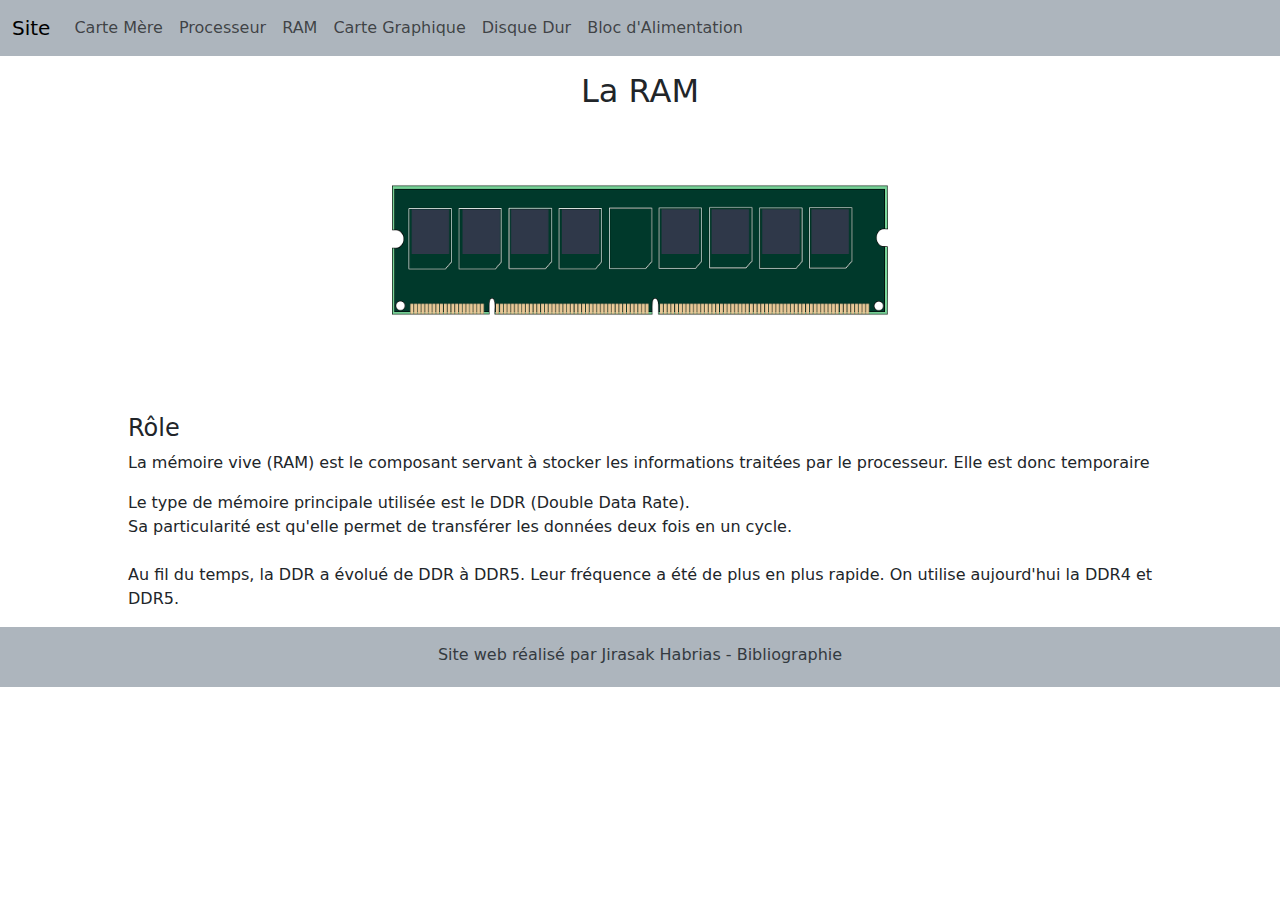
==== Pages/alim.html @ 8d37a650 "Premiere Version" ====
<!DOCTYPE html>

<html lang="fr">
    <head>
        <meta charset="UTF-8" />
        <meta name="viewport" content="width=device-width, initial-scale=1" />
        <title>Ordinateur</title>
        <link href="../Styles/main.css" rel="stylesheet" />
        <link href="https://cdn.jsdelivr.net/npm/bootstrap@5.3.3/dist/css/bootstrap.min.css" rel="stylesheet" integrity="sha384-QWTKZyjpPEjISv5WaRU9OFeRpok6YctnYmDr5pNlyT2bRjXh0JMhjY6hW+ALEwIH" crossorigin="anonymous" />
    </head>
    <body>
        <!-- Header -->
        <header>
            <!-- Navbar -->
            <nav class="navbar navbar-expand-lg navbar-light">
                <div class="container-fluid">
                    <div class="collapse navbar-collapse">
                        <!-- Brand -->
                        <a href="../index.html" class="navbar-brand">Site</a>
                        <!-- Liens -->
                        <ul class="navbar-nav">
                            <!-- Carte mère -->
                            <li class="nav-item">
                                <a href="mb.html" class="nav-link">Carte Mère</a>
                            </li>

                            <!-- Processeur -->
                            <li class="nav-item">
                                <a href="cpu.html" class="nav-link">Processeur</a>
                            </li>

                            <!-- RAM -->
                            <li class="nav-item">
                                <a href="ram.html" class="nav-link">RAM</a>
                            </li>

                            <!-- Carte Graphique -->
                            <li class="nav-item">
                                <a href="gpu.html" class="nav-link">Carte Graphique</a>
                            </li>

                            <!-- Disque Dur -->
                            <li class="nav-item">
                                <a href="dd.html" class="nav-link link-hover">Disque Dur</a>
                            </li>

                            <!-- Bloc d'Alimentation -->
                            <li class="nav-item">
                                <a href="alim.html" class="nav-link link-hover">Bloc d'Alimentation</a>
                            </li>
                        </ul>
                    </div>
                </div>
            </nav>
        </header>

        <!-- Contenu du site -->
        <main>
            <h2>La RAM</h2>

            <!-- Image ordinateur -->
            <div class="element-container">
                <img src="../Images/Ordinateur/RAM/ram.png" alt="RAM" id="image" />
            </div>

            <!-- Rôle -->
            <br>
            <h4>Rôle</h4>
            <p>
                La mémoire vive (RAM) est le composant servant à stocker les informations traitées par le processeur. Elle est donc temporaire
            </p>
            <p>
                Le type de mémoire principale utilisée est le DDR (Double Data Rate).
                <br>
                Sa particularité est qu'elle permet de transférer les données deux fois en un cycle.
                <br>
                <br>
                Au fil du temps, la DDR a évolué de DDR à DDR5. Leur fréquence a été de plus en plus rapide. On utilise aujourd'hui la DDR4 et DDR5.
            </p>
        </main>

        <!-- Footer -->
        <footer>
            <p>Site web réalisé par Jirasak Habrias - <a class="link-hover" href="bibliographie.html">Bibliographie</a></p>
        </footer>

        <!-- Scripts Bootstrap -->
        <script src="https://cdn.jsdelivr.net/npm/@popperjs/core@2.11.8/dist/umd/popper.min.js" integrity="sha384-I7E8VVD/ismYTF4hNIPjVp/Zjvgyol6VFvRkX/vR+Vc4jQkC+hVqc2pM8ODewa9r" crossorigin="anonymous"></script>
        <script src="https://cdn.jsdelivr.net/npm/bootstrap@5.3.3/dist/js/bootstrap.min.js" integrity="sha384-0pUGZvbkm6XF6gxjEnlmuGrJXVbNuzT9qBBavbLwCsOGabYfZo0T0to5eqruptLy" crossorigin="anonymous"></script>
    </body>
</html>
---- Styles/main.css ----
/* Body */
body {
    background-color: #e9f4ff;
}

/* Header */
.navbar {
    background-color: #adb5bd;
}

/* Main */
main {
    width: 80%;
    margin: 0 auto;
    margin-top: 1rem;
    text-align: center;
    
}

main p, h4, ul {
    text-align: left;
}

img {
    width: 50%;
}

.element-container {
    margin: 1rem;
}

#bienvenue {
    text-align: center;
}

/* Footer */
footer {
    background-color: #adb5bd;
    margin: 0;
    padding: 0.25rem;
    padding-top: 1rem;
    text-align: center;
}

footer p {
    color: #343a40;
}

footer a {
    color: inherit;
    text-decoration: none;
}

.link-hover:hover{
    color: #000000
}
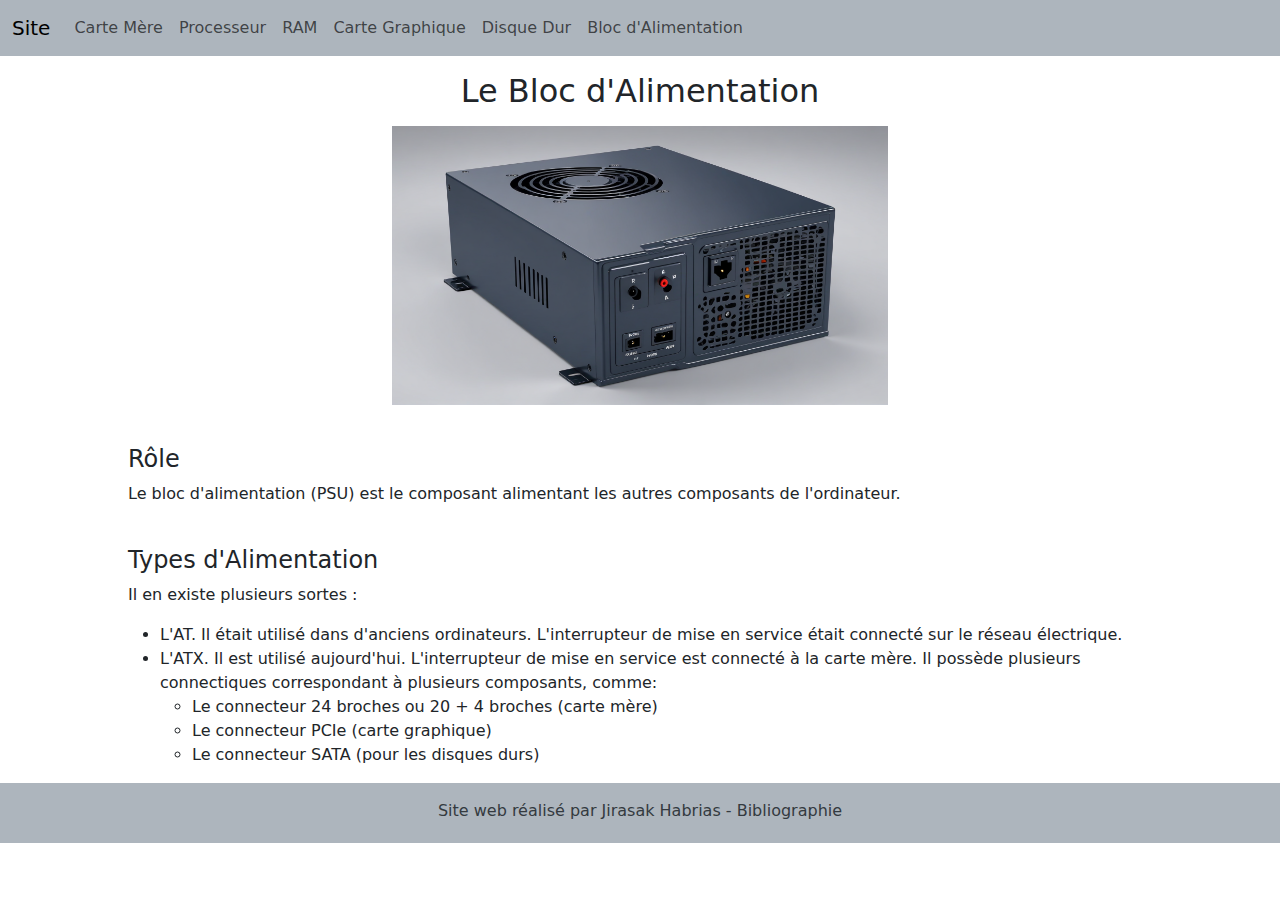
==== commit dfb781cc: "Ajout DD + Alim" ====
--- a/Pages/alim.html
+++ b/Pages/alim.html
@@ -56,26 +56,45 @@
 
         <!-- Contenu du site -->
         <main>
-            <h2>La RAM</h2>
+            <h2>Le Bloc d'Alimentation</h2>
 
             <!-- Image ordinateur -->
             <div class="element-container">
-                <img src="../Images/Ordinateur/RAM/ram.png" alt="RAM" id="image" />
+                <img src="../Images/Ordinateur/Alim/alim.png" alt="Bloc d'Alimentation" id="image" />
             </div>
 
             <!-- Rôle -->
             <br>
             <h4>Rôle</h4>
             <p>
-                La mémoire vive (RAM) est le composant servant à stocker les informations traitées par le processeur. Elle est donc temporaire
+               Le bloc d'alimentation (PSU) est le composant alimentant les autres composants de l'ordinateur.
             </p>
+
+            <!-- Types -->
+            <br>
+            <h4>Types d'Alimentation</h4>
             <p>
-                Le type de mémoire principale utilisée est le DDR (Double Data Rate).
-                <br>
-                Sa particularité est qu'elle permet de transférer les données deux fois en un cycle.
-                <br>
-                <br>
-                Au fil du temps, la DDR a évolué de DDR à DDR5. Leur fréquence a été de plus en plus rapide. On utilise aujourd'hui la DDR4 et DDR5.
+                Il en existe plusieurs sortes :
+                <ul>
+                    <li>
+                        L'AT. Il était utilisé dans d'anciens ordinateurs. L'interrupteur de mise en service était connecté sur le réseau électrique.
+                    </li>
+                    <li>
+                        L'ATX. Il est utilisé aujourd'hui. L'interrupteur de mise en service est connecté à la carte mère.
+                        Il possède plusieurs connectiques correspondant à plusieurs composants, comme:
+                        <ul>
+                            <li>
+                                Le connecteur 24 broches ou 20 + 4 broches (carte mère)
+                            </li>
+                            <li>
+                                Le connecteur PCIe (carte graphique)
+                            </li>
+                            <li>
+                                Le connecteur SATA (pour les disques durs)
+                            </li>
+                        </ul>
+                    </li>
+                </ul>
             </p>
         </main>
 
